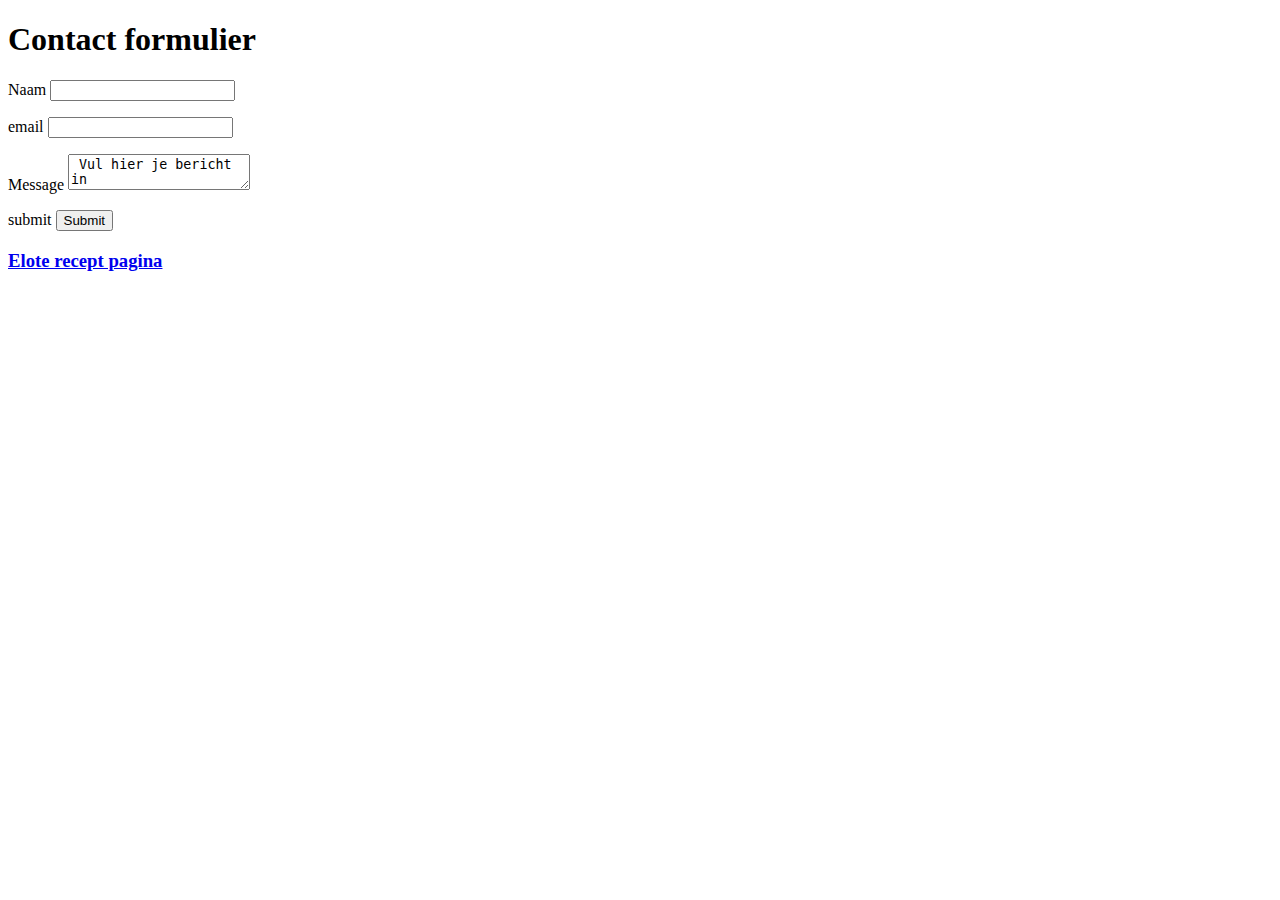
==== contact.html @ ce99c13f "Add files via upload" ====
<!DOCTYPE html>
<html>
<header>
<h1><head> Contact formulier </head> </h1>
</header>

<body>
  
<form name="contactformulier" method="POST" data-netlify="true">
<div class="form">
<p><label>Naam</label> <input type="text"/></p>
<p><label>email</label> <input type="email"/></p>
<p><label>Message</label> <textarea name="message"> Vul hier je bericht in</textarea></p>
<p><label>submit</label> <input type= "submit"/></p>
      </div>
    </form>
<h3><a href="HTMLFormulieren.html"> Elote recept pagina</a></h3>


<link rel= stylesheet type="text/css" href=style2.css>
</body>
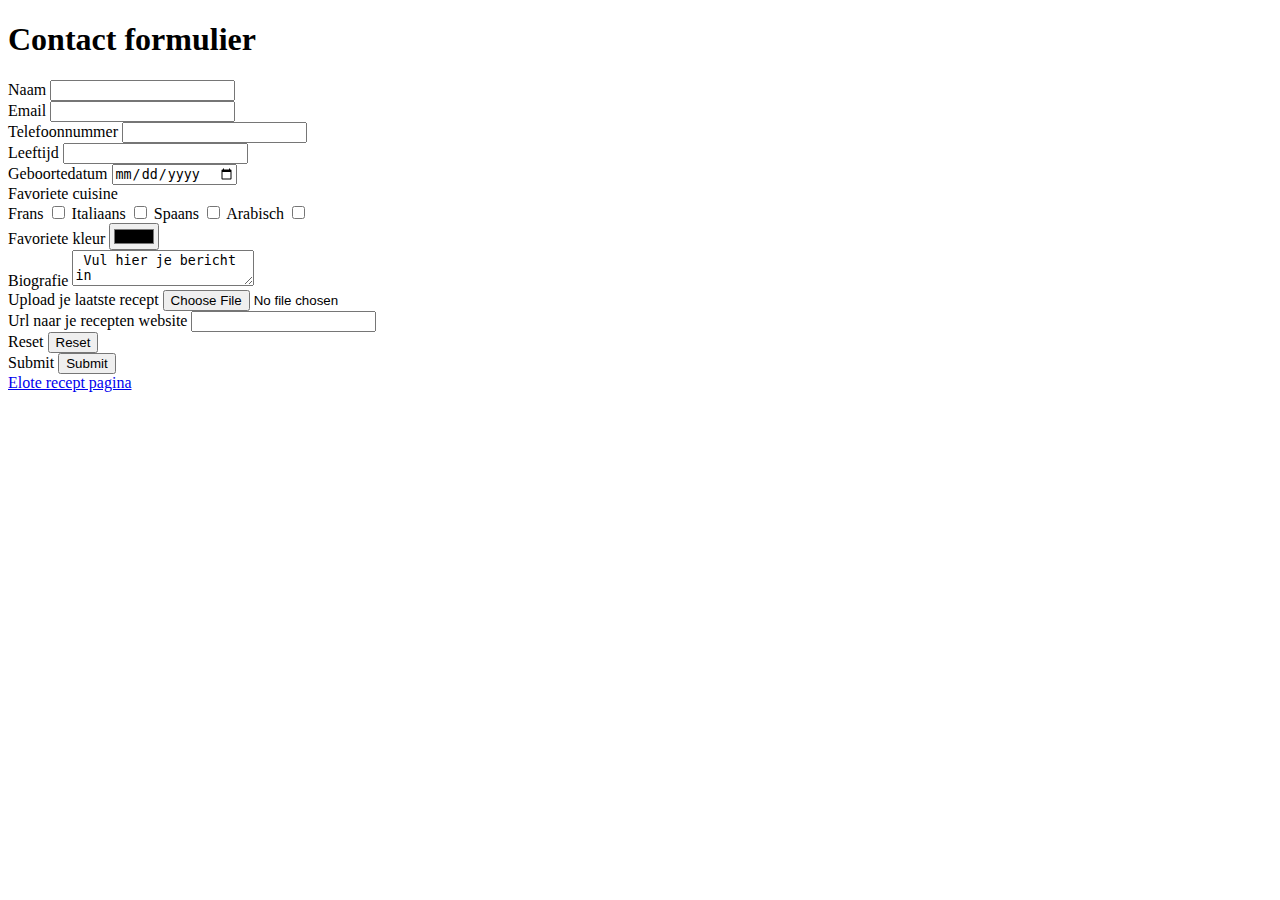
==== commit 02943c3c: "Add files via upload" ====
--- a/contact.html
+++ b/contact.html
@@ -8,13 +8,38 @@
   
 <form name="contactformulier" method="POST" data-netlify="true">
 <div class="form">
-<p><label>Naam</label> <input type="text"/></p>
-<p><label>email</label> <input type="email"/></p>
-<p><label>Message</label> <textarea name="message"> Vul hier je bericht in</textarea></p>
-<p><label>submit</label> <input type= "submit"/></p>
-      </div>
+<label>Naam</label> <input type="text"/>
+<br>
+<label>Email</label> <input type="email"/>
+<br>
+<label>Telefoonnummer</label> <input type="tel"/>
+<br>
+<label>Leeftijd</label> <input type="age"/>
+<br>
+<label>Geboortedatum</label> <input type="date"/>
+<br>
+Favoriete cuisine
+</div>
+<label>Frans</label> <input type="checkbox"/>
+  <label>Italiaans</label> <input type="checkbox"/>
+  <label>Spaans</label> <input type="checkbox"/>
+  <label>Arabisch</label> <input type="checkbox"/>
+  <br>
+<Div class="form">
+  <label>Favoriete kleur</label>  <input type="color">
+  <br>
+  <label>Biografie</label> <textarea name="message"> Vul hier je bericht in</textarea>
+  <br>
+  <label>Upload je laatste recept</label> <input type="file"/>
+  <br>
+  <label>Url naar je recepten website</label> <input type="url"/>
+  <br>
+  <label>Reset</label> <input type="reset"/>
+  <br>
+  <label>Submit</label> <input type= "submit"/>
+</Div>
     </form>
-<h3><a href="HTMLFormulieren.html"> Elote recept pagina</a></h3>
+<a href="HTMLFormulieren.html"> Elote recept pagina</a>
 
 
 <link rel= stylesheet type="text/css" href=style2.css>
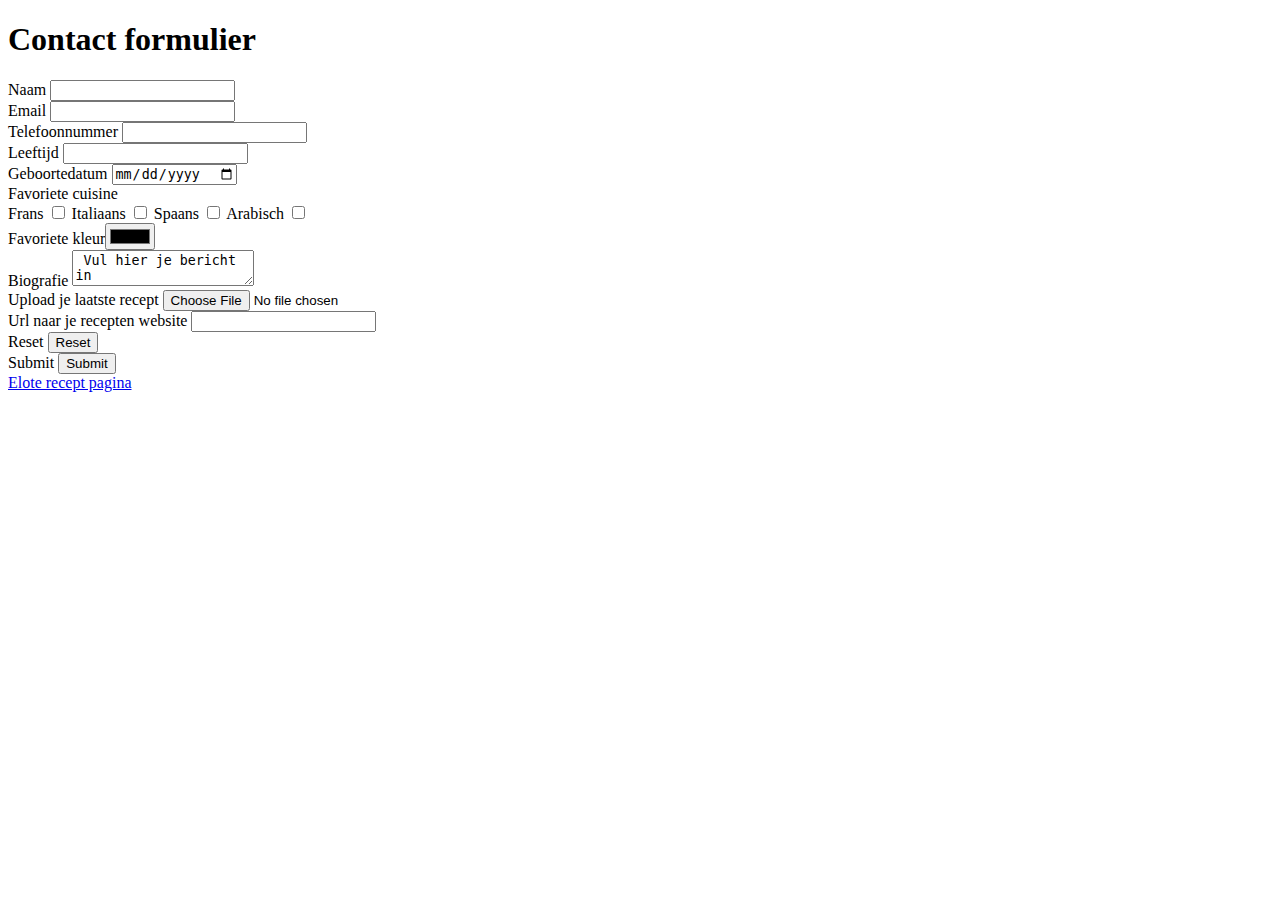
==== commit 735c16b1: "Update contact.html" ====
--- a/contact.html
+++ b/contact.html
@@ -8,35 +8,35 @@
   
 <form name="contactformulier" method="POST" data-netlify="true">
 <div class="form">
-<label>Naam</label> <input type="text"/>
+<label>Naam</label> <input name="naam" type="text"/>
 <br>
-<label>Email</label> <input type="email"/>
+<label>Email</label> <input name="email" type="email"/>
 <br>
-<label>Telefoonnummer</label> <input type="tel"/>
+<label>Telefoonnummer</label> <input name="Telefoonnummer" type="tel"/>
 <br>
-<label>Leeftijd</label> <input type="age"/>
+<label>Leeftijd</label> <input name="Leeftijd"type="age"/>
 <br>
-<label>Geboortedatum</label> <input type="date"/>
+<label>Geboortedatum</label> <input name="Geboortedatum" type="date"/>
 <br>
 Favoriete cuisine
 </div>
-<label>Frans</label> <input type="checkbox"/>
-  <label>Italiaans</label> <input type="checkbox"/>
-  <label>Spaans</label> <input type="checkbox"/>
-  <label>Arabisch</label> <input type="checkbox"/>
+<label>Frans</label> <input name="Frans"type="checkbox"/>
+  <label>Italiaans</label> <input name="Italiaans"type="checkbox"/>
+  <label>Spaans</label> <input name="Spaans" type="checkbox"/>
+  <label>Arabisch</label> <input name="Arabisch" type="checkbox"/>
   <br>
 <Div class="form">
-  <label>Favoriete kleur</label>  <input type="color">
+  <label>Favoriete kleur</label><input name="Favoriete kleur" type="color">
   <br>
-  <label>Biografie</label> <textarea name="message"> Vul hier je bericht in</textarea>
+  <label>Biografie</label> <textarea name="Biografie"> Vul hier je bericht in</textarea>
   <br>
-  <label>Upload je laatste recept</label> <input type="file"/>
+  <label>Upload je laatste recept</label> <input name="Upload je laatste recept" type="file"/>
   <br>
-  <label>Url naar je recepten website</label> <input type="url"/>
+  <label>Url naar je recepten website</label> <input name="Url naar je recepten website" type="url"/>
   <br>
-  <label>Reset</label> <input type="reset"/>
+  <label>Reset</label> <input name="Reset" type="reset"/>
   <br>
-  <label>Submit</label> <input type= "submit"/>
+  <label>Submit</label> <input name="Submit"type= "submit"/>
 </Div>
     </form>
 <a href="HTMLFormulieren.html"> Elote recept pagina</a>
